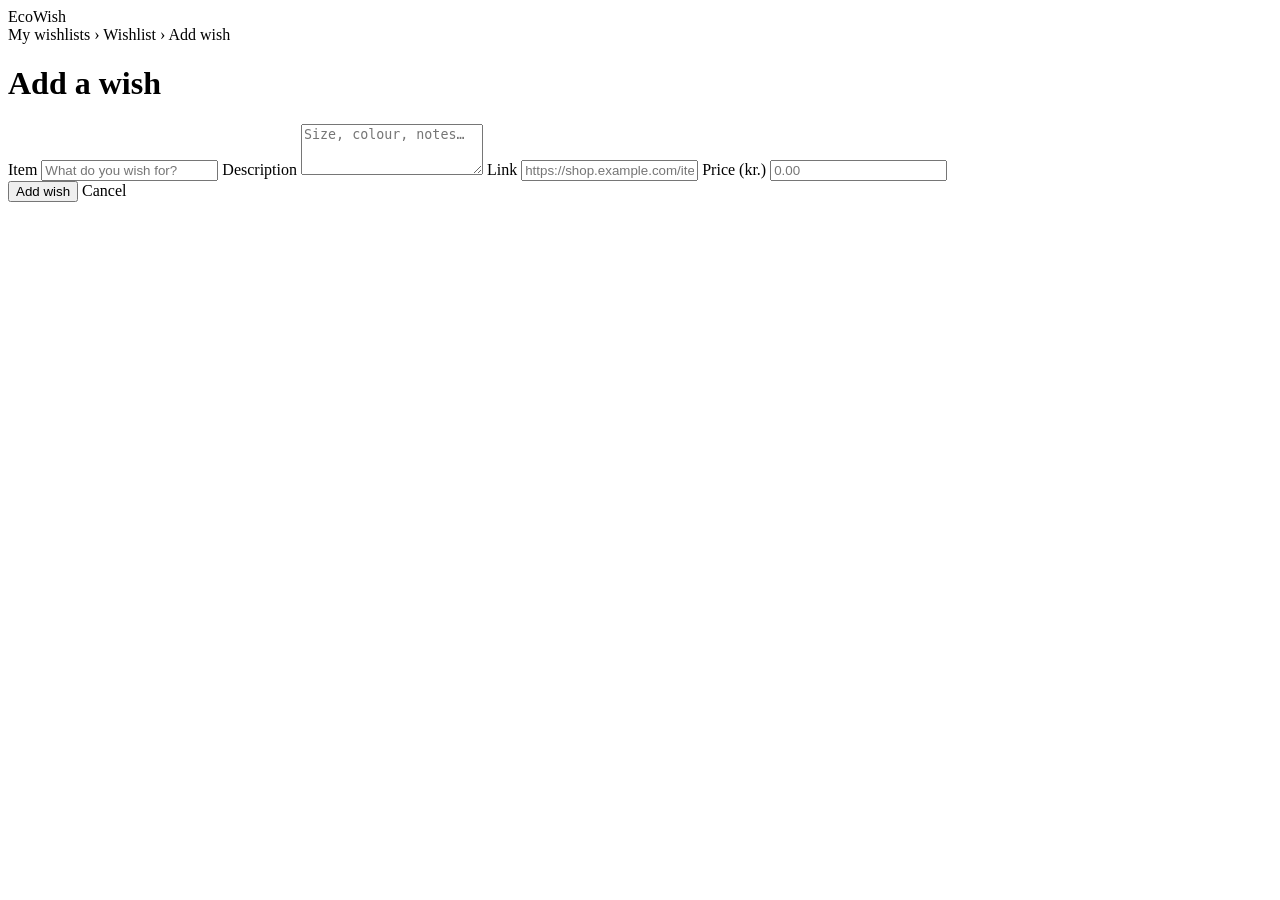
==== src/main/resources/templates/addWish.html @ 75e6f869 "ændret kode så vi ikke bruger javascript" ====
<!DOCTYPE html>
<html lang="en" xmlns:th="http://www.thymeleaf.org">
<head>
    <meta charset="UTF-8" />
    <meta name="viewport" content="width=device-width, initial-scale=1.0" />
    <title>Add wish — EcoWish</title>

    <link rel="preconnect" href="https://fonts.googleapis.com" />
    <link rel="preconnect" href="https://fonts.gstatic.com" crossorigin />
    <link href="https://fonts.googleapis.com/css2?family=Fraunces:ital,wght@0,300;0,500;0,700&family=DM+Sans:wght@300;400;500&display=swap" rel="stylesheet" />

    <link rel="stylesheet" th:href="@{/styles.css}" />
    <link rel="stylesheet" th:href="@{/wish.css}" />
</head>
<body>

<nav id="navbar">
    <a th:href="@{/wishlist}" class="logo">
        <span class="logo-text">EcoWish</span>
    </a>
</nav>

<main class="wish-wrapper">

    <nav class="breadcrumb" aria-label="Breadcrumb">
        <a th:href="@{/wishlist}">My wishlists</a>
        <span class="breadcrumb-sep">›</span>
        <a th:href="@{'/wishlist/' + ${wishlist.wishlistId}}" th:text="${wishlist.wishlistName}">Wishlist</a>
        <span class="breadcrumb-sep">›</span>
        <span class="breadcrumb-current">Add wish</span>
    </nav>

    <h1 class="wish-page-title">Add a wish</h1>

    <form th:action="@{'/wish/add/' + ${wishlist.wishlistId}}" method="post" class="modal-form">
        <span class="field-label">Item</span>
        <input type="text" name="wishName" placeholder="What do you wish for?" required autocomplete="off" />

        <span class="field-label">Description</span>
        <textarea name="wishDescription" placeholder="Size, colour, notes…" rows="3"></textarea>

        <span class="field-label">Link</span>
        <input type="url" name="wishLink" placeholder="https://shop.example.com/item" />

        <span class="field-label">Price (kr.)</span>
        <input type="number" name="wishPrice" placeholder="0.00" step="0.01" min="0" />

        <div class="modal-actions">
            <button type="submit" class="btn-modal-submit">Add wish</button>
            <a th:href="@{'/wishlist/' + ${wishlist.wishlistId}}" class="btn-modal-cancel">Cancel</a>
        </div>
    </form>

</main>
</body>
</html>
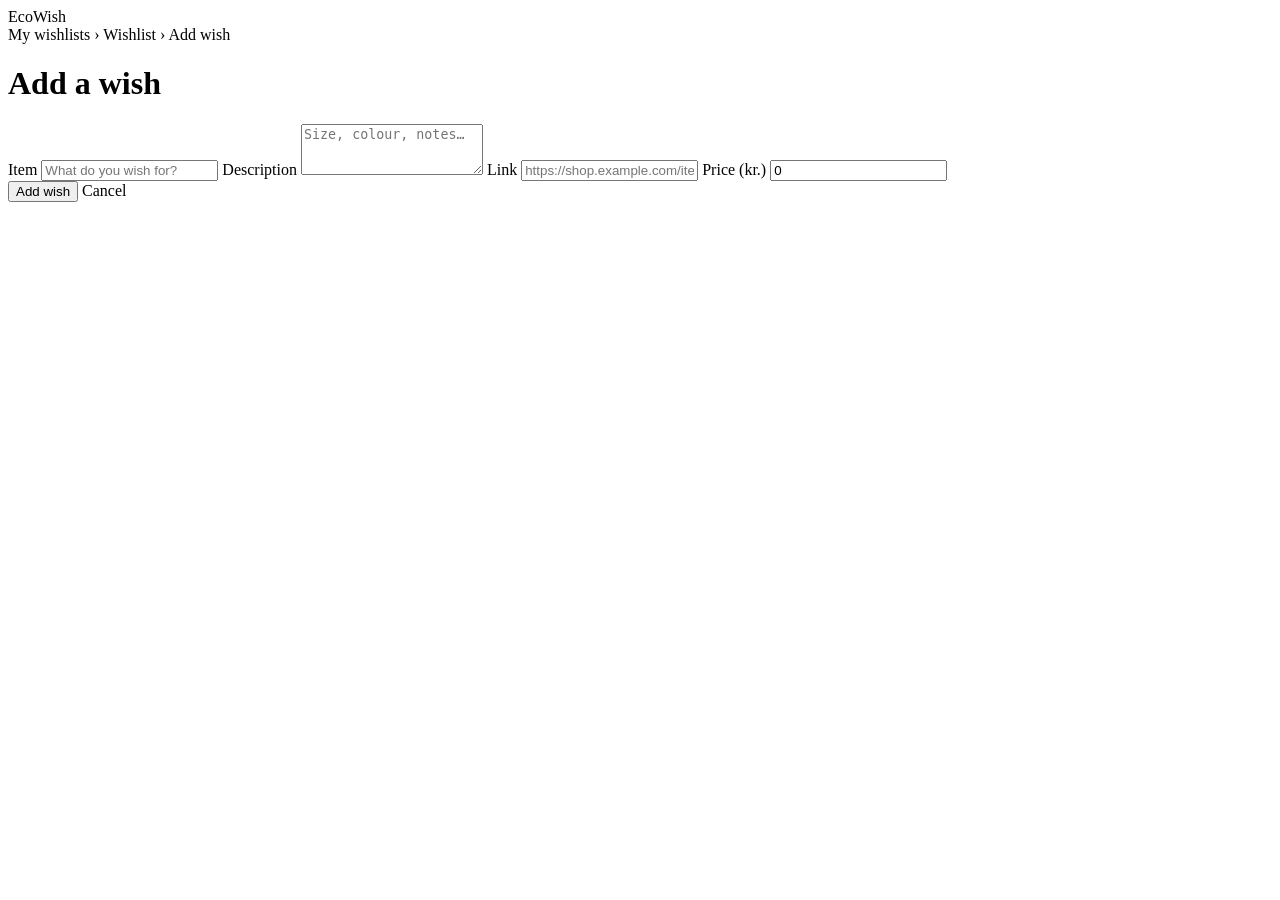
==== commit 35cd2a7b: "added a default value for the price" ====
--- a/src/main/resources/templates/addWish.html
+++ b/src/main/resources/templates/addWish.html
@@ -43,7 +43,7 @@
         <input type="url" name="wishLink" placeholder="https://shop.example.com/item" />
 
         <span class="field-label">Price (kr.)</span>
-        <input type="number" name="wishPrice" placeholder="0.00" step="0.01" min="0" />
+        <input type="number" name="wishPrice" placeholder="0.00" step="0.01" min="0" value="0" required />
 
         <div class="modal-actions">
             <button type="submit" class="btn-modal-submit">Add wish</button>
